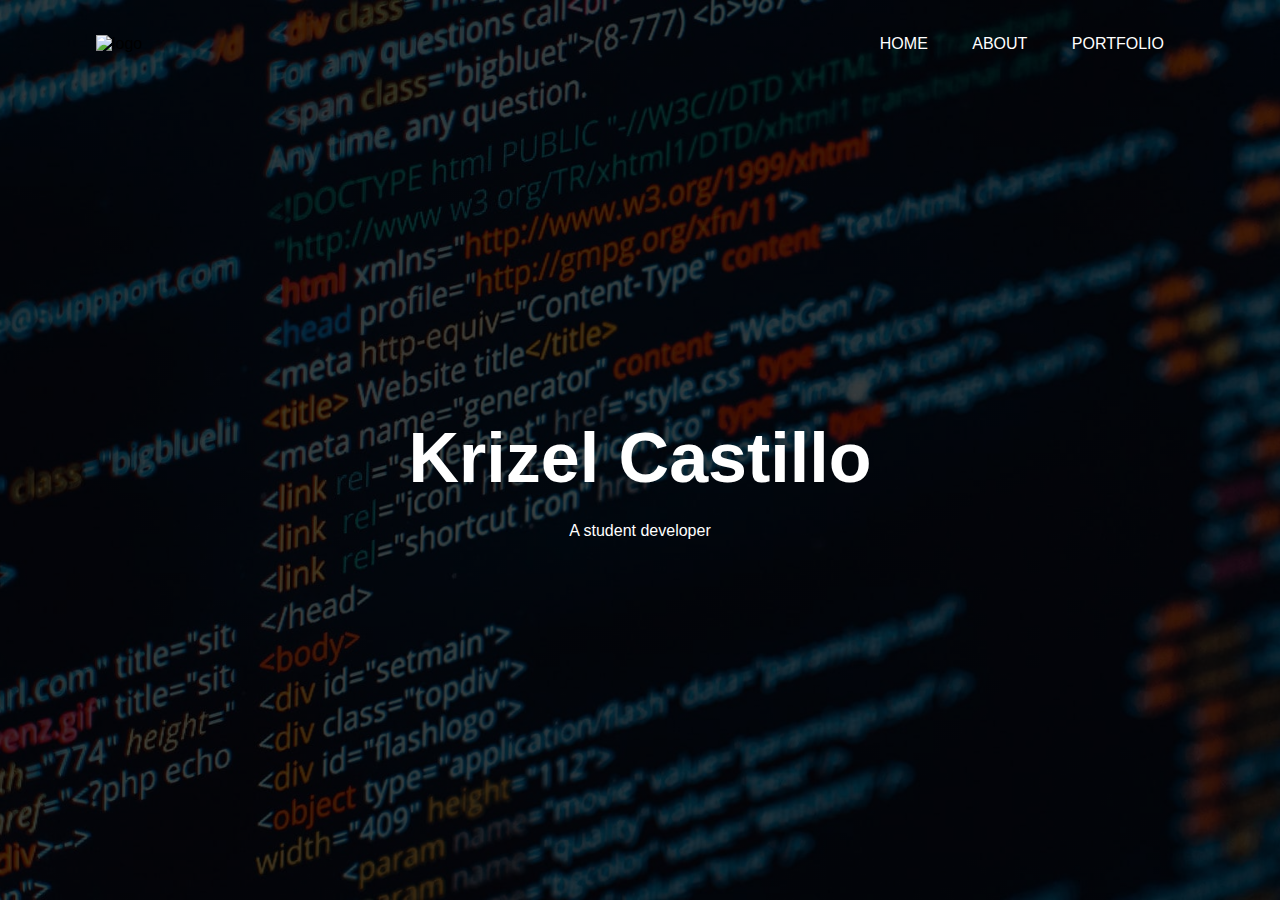
==== index.html @ 7366be68 "initial commit" ====
<!DOCTYPE html>
<html lang="en">

<head>
    <meta charset="UTF-8">
    <meta http-equiv="X-UA-Compatible" content="IE=edge">
    <meta name="viewport" content="width=device-width, initial-scale=1.0">
    <link rel="stylesheet" href="style.css">
    <script src="./javascript.js"></script>
    <title>Krizel Castillo | Personal Website</title>
</head>

<body>
    <div class="background">
        <div class="navbar">
            <img src="logo.png" alt="logo" class="logo">
            <ul>
                <li><a href="index.html">Home</a></li>
                <li><a href="about.html">About</a></li>
                <li><a href="portfolio.html">Portfolio</a></li>
            </ul>
        </div>

        <div class="content">
            <h1>Krizel Castillo</h1>
            <p>A student developer</p>
        </div>

    </div>
    
</body>
</html>
---- style.css ----
*{
    margin: 0;
    padding: 0;
    font-family: sans-serif;
}

.background{
    width: 100%;
    height: 100vh;
    background-image:linear-gradient(rgba(0,0,0,0.75),rgba(0,0,0,0.75)), url(background.jpg);
    background-size: cover;
    background-position: center;
}

.navbar{
    width: 85%;
    margin: auto;
    padding: 35px 0;
    display: flex;
    align-items: center;
    justify-content: space-between;
}

.logo{
    width: 120px;
    cursor: pointer;
}

.navbar ul li{
    list-style: none;
    display: inline-block;
    margin: 0 20px;
    position: relative;
}

.navbar ul li a{
    text-decoration: none;
    color: white;
    text-transform: uppercase;
    text-shadow: 5px;
}

.navbar ul li::after{
    content: '';
    height: 3px;
    width: 0%;
    background: #009688;
    position: absolute;
    left: 0;
    bottom: -5px;
    transition: 0.5s;
}

.navbar ul li:hover::after{
    width: 100%;
}

.content{
    width: 100%;
    position: absolute;
    top: 50%;
    transform: translateY(-50%);
    text-align: center;
    color: white;
}

.content h1{
    font-size: 70px;
    margin-top: 80px;
}

.content p{
    margin: 20px auto;
    font-weight: 100;
    line-height: 25px;
}
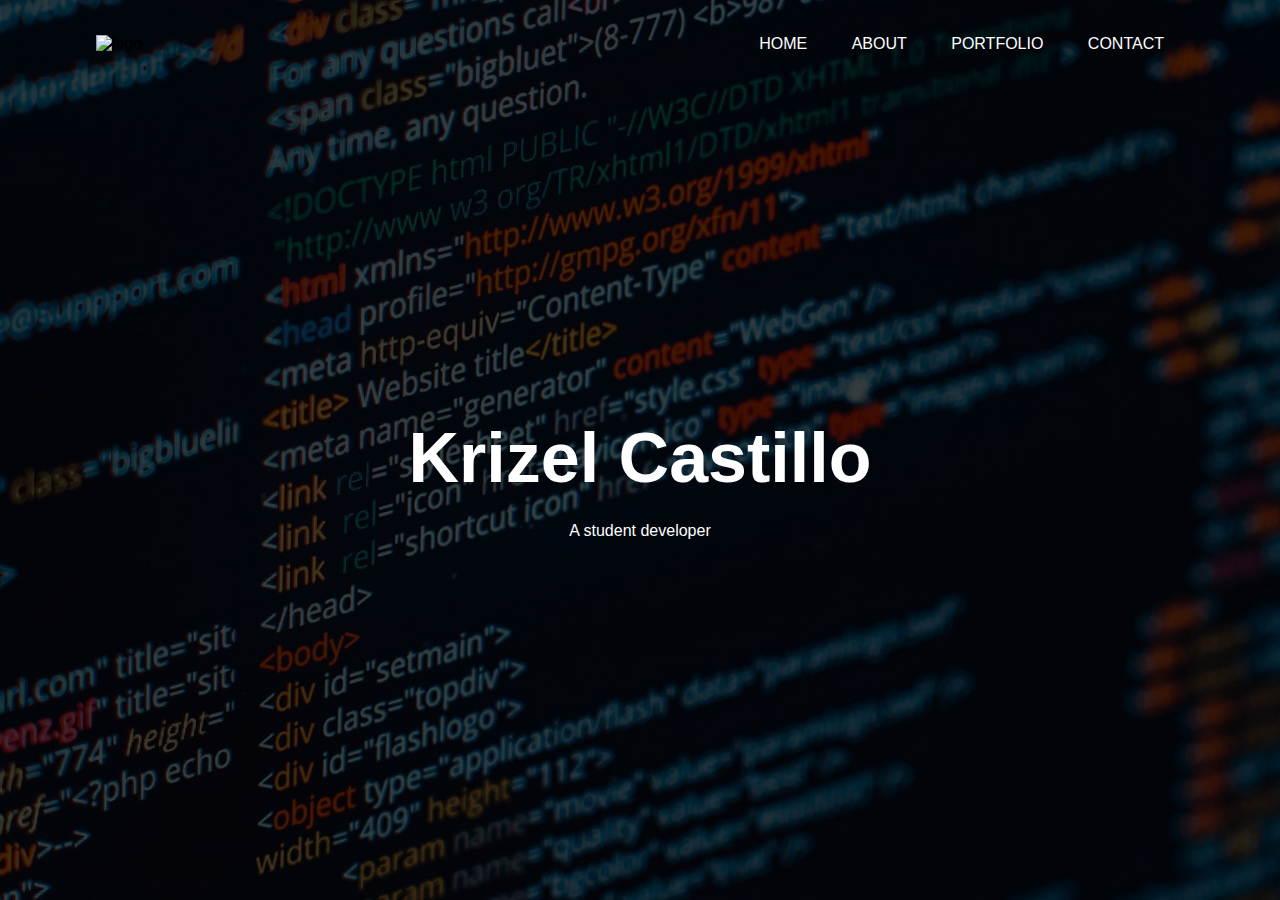
==== commit 15d9df5c: "added contact page" ====
--- a/index.html
+++ b/index.html
@@ -18,6 +18,7 @@
                 <li><a href="index.html">Home</a></li>
                 <li><a href="about.html">About</a></li>
                 <li><a href="portfolio.html">Portfolio</a></li>
+                <li><a href="contact.html">Contact</a></li>
             </ul>
         </div>
 
